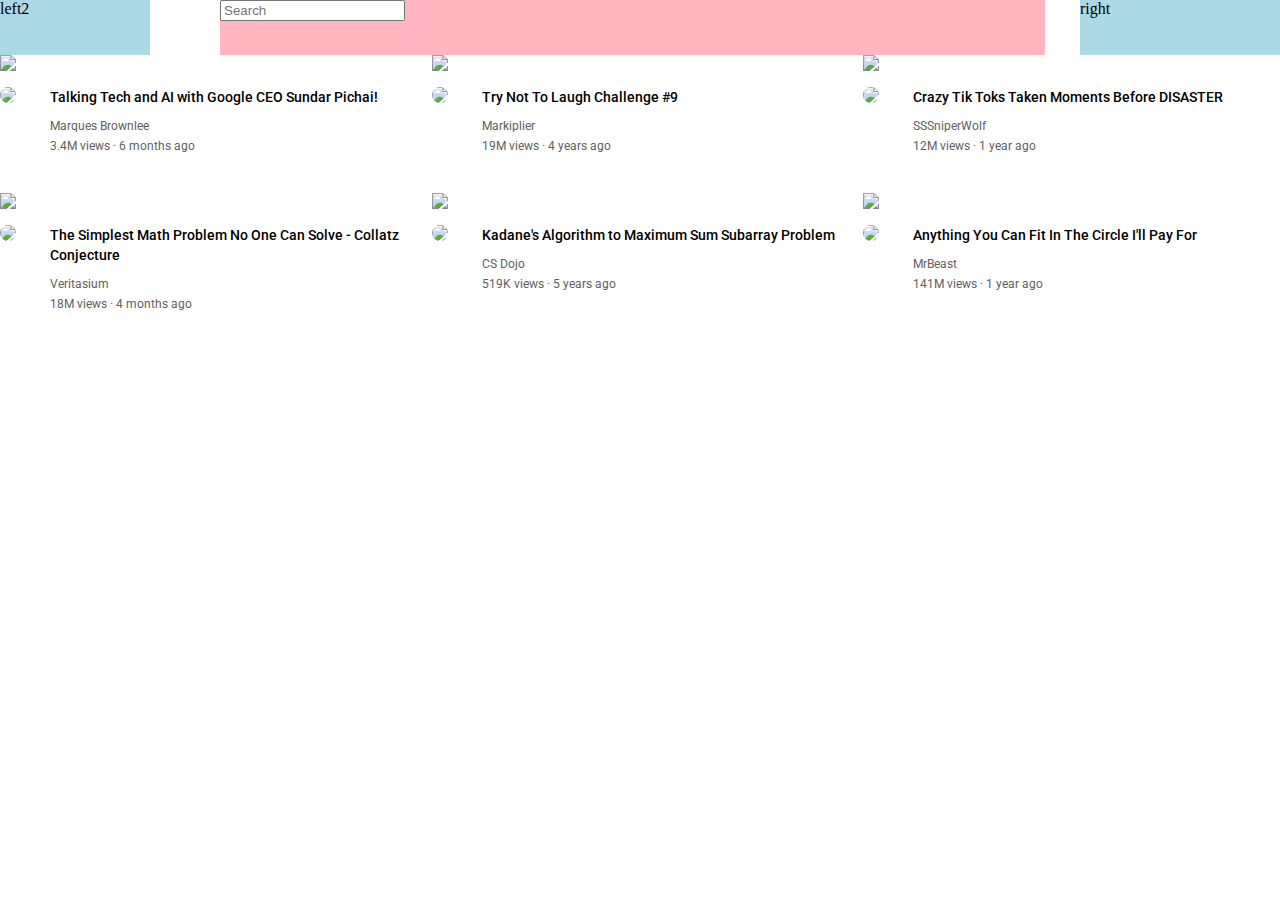
==== Youtube-clone/youtube.html @ 17a705d8 "init" ====
<!doctype html>
 <html>
    <head>
        <title>YouTube.com Clone</title>
        <link rel="stylesheet" href="styles/video.css">
        <link rel="stylesheet" href="styles/general.css">
        <link rel="stylesheet" href="styles/header.css">
        <link rel="preconnect" href="https://fonts.googleapis.com">
        <link rel="preconnect" href="https://fonts.gstatic.com" crossorigin>
        <link href="https://fonts.googleapis.com/css2?family=Roboto:wght@400;500;700&display=swap" rel="stylesheet">

    </head>
    <body>
      <div class="header">
        <div class="left-section">
          left2
        </div>

        <div class="middle-section">
          <input class="search-bar" type="text" placeholder="Search">

        </div>

        <div class="right-section">
          right
        </div>
        
      </div>
      
      <div class="video-grid">

          <div class="video-preview">
            <div class="thumbnail-row">
              <img class="thumbnail" src="thumbnails/thumbnail-1.webp"> 
            </div>
            
            <div class="video-info-grid">
              <div class="channel-picture">
                <img class="profile-picture" src="profile-pictures/channel-1.jpeg">
              </div>
              <div class="video-info">
                <p class="video-title">
                  Talking Tech and AI with Google CEO Sundar Pichai!
                </p>
                <p class="video-author">
                  Marques Brownlee
                </p>
                <p class="video-stats">
                  3.4M views · 6 months ago
                </p>
              </div>
            </div>
          </div>

          <div class="video-preview">
            <div class="thumbnail-row">
              <img class="thumbnail" src="thumbnails/thumbnail-2.webp"> 
            </div>
            
            <div class="video-info-grid">
              <div class="channel-picture">
                <img class="profile-picture" src="profile-pictures/channel-2.jpeg">
              </div>
              <div class="video-info">
                <p class="video-title">
                  Try Not To Laugh Challenge #9
                </p>
                <p class="video-author">
                  Markiplier
                </p>
                <p class="video-stats">
                  19M views · 4 years ago
                </p>
              </div>
            </div>
          </div>
          
          <div class="video-preview">
            <div class="thumbnail-row">
              <img class="thumbnail" src="thumbnails/thumbnail-3.webp"> 
            </div>
            
            <div class="video-info-grid">
              <div class="channel-picture">
                <img class="profile-picture" src="profile-pictures/channel-3.jpeg">
              </div>
              <div class="video-info">
                <p class="video-title">
                  Crazy Tik Toks Taken Moments Before DISASTER
                </p>
                <p class="video-author">
                  SSSniperWolf
                </p>
                <p class="video-stats">
                  12M views · 1 year ago
                </p>
              </div>
            </div>
          </div>

          <div class="video-preview">
            <div class="thumbnail-row">
              <img class="thumbnail" src="thumbnails/thumbnail-4.webp"> 
            </div>
            
            <div class="video-info-grid">
              <div class="channel-picture">
                <img class="profile-picture" src="profile-pictures/channel-4.jpeg">
              </div>
              <div class="video-info">
                <p class="video-title">
                  The Simplest Math Problem No One Can Solve - Collatz Conjecture
                </p>
                <p class="video-author">
                  Veritasium
                </p>
                <p class="video-stats">
                  18M views · 4 months ago
                </p>
              </div>
            </div>
          </div>

          <div class="video-preview">
            <div class="thumbnail-row">
              <img class="thumbnail" src="thumbnails/thumbnail-5.webp"> 
            </div>
            
            <div class="video-info-grid">
              <div class="channel-picture">
                <img class="profile-picture" src="profile-pictures/channel-5.jpeg">
              </div>
              <div class="video-info">
                <p class="video-title">
                  Kadane's Algorithm to Maximum Sum Subarray Problem
                </p>
                <p class="video-author">
                  CS Dojo
                </p>
                <p class="video-stats">
                  519K views · 5 years ago
                </p>
              </div>
            </div>
          </div>

          <div class="video-preview">
            <div class="thumbnail-row">
              <img class="thumbnail" src="thumbnails/thumbnail-6.webp"> 
            </div>
            
            <div class="video-info-grid">
              <div class="channel-picture">
                <img class="profile-picture" src="profile-pictures/channel-6.jpeg">
              </div>
              <div class="video-info">
                <p class="video-title">
                  Anything You Can Fit In The Circle I'll Pay For
                </p>
                <p class="video-author">
                  MrBeast
                </p>
                <p class="video-stats">
                  141M views · 1 year ago
                </p>
              </div>
            </div>
          </div>
      </div>  
    </body>
 </html>
---- Youtube-clone/styles/video.css ----
.thumbnail {
  width: 100%;
}


.video-grid {
  display: grid;
  grid-template-columns: 1fr 1fr 1fr;
  column-gap: 15px;
  row-gap: 40px;
}

.video-info-grid {
  display: grid;
  grid-template-columns: 50px 1fr;
}

.video-title {
  margin-top: 0;
  font-size: 14px;
  font-weight: 500;
  line-height: 20px;
  margin-bottom: 12px;
}


.video-author, .video-stats {
  font-size: 12px;
  color: rgb(96, 96, 96);
}

.video-author {
  margin-bottom: 6px;
}

.video-preview {

}

.channel-picture {
  width: 50px;
  vertical-align: top;

}

.video-info {

}

.profile-picture {
  width: 40px;
  border-radius: 100%;
}

.thumbnail-row {
  margin-bottom: 12px;
}
---- Youtube-clone/styles/general.css ----
p {
    font-family: roboto, arial;
    margin-top: 0;
    margin-bottom: 0;
}

body {
    margin: 0;
}
---- Youtube-clone/styles/header.css ----
.header {
  height: 55px;

  display: flex;
  flex-direction: row;
  justify-content: space-between;
}

.left-section {
  background-color: lightblue;
  width: 150px;
}

.middle-section {
  background-color: lightpink;
  flex: 1;
  margin-left: 70px;
  margin-right: 35px;
  max-width: 50 0px;
}

.right-section {
  background-color: lightblue;
  width: 200px;
}

.search-bar {
  border-radius: ;
}
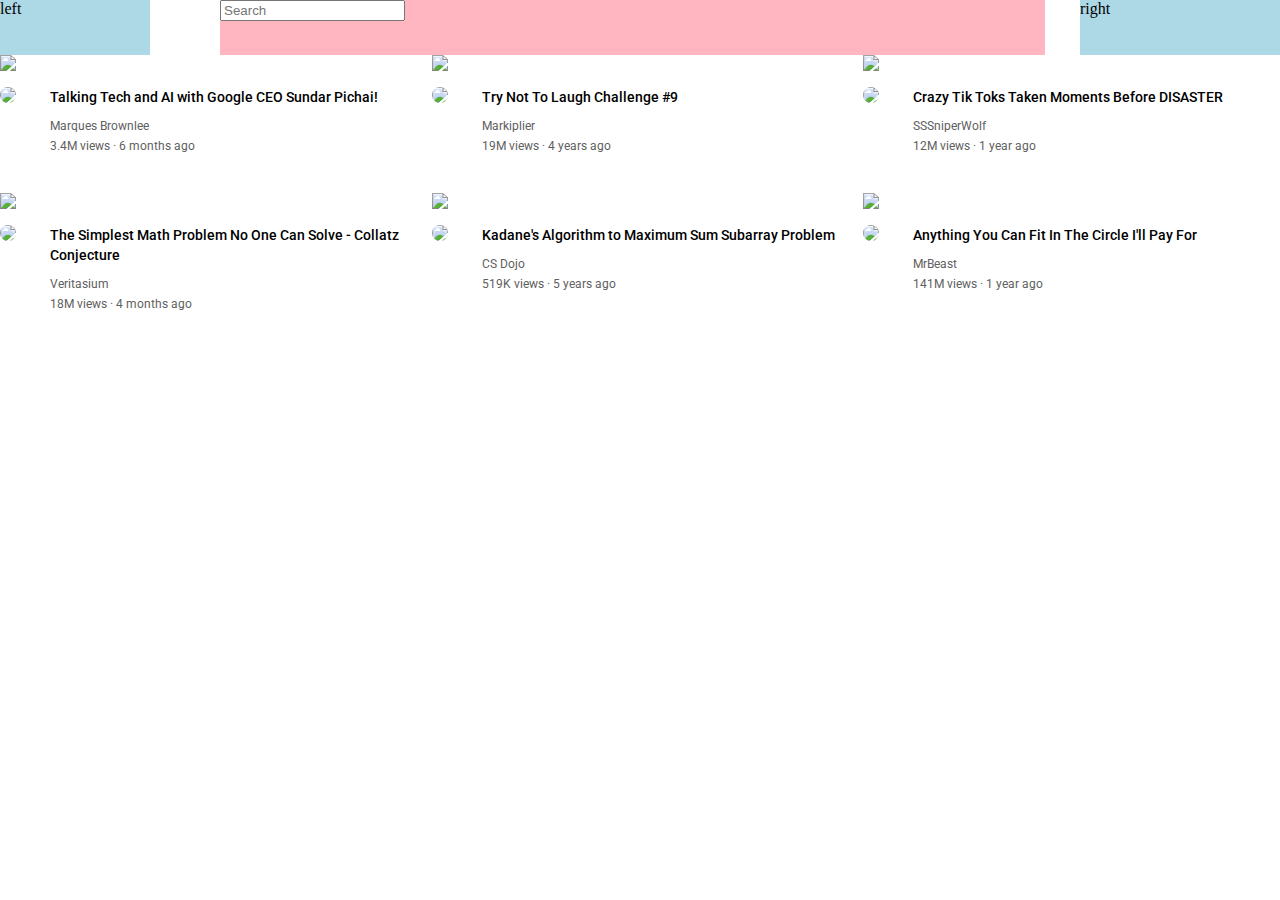
==== commit a10b2a97: "take away 2" ====
--- a/Youtube-clone/youtube.html
+++ b/Youtube-clone/youtube.html
@@ -13,7 +13,7 @@
     <body>
       <div class="header">
         <div class="left-section">
-          left2
+          left
         </div>
 
         <div class="middle-section">
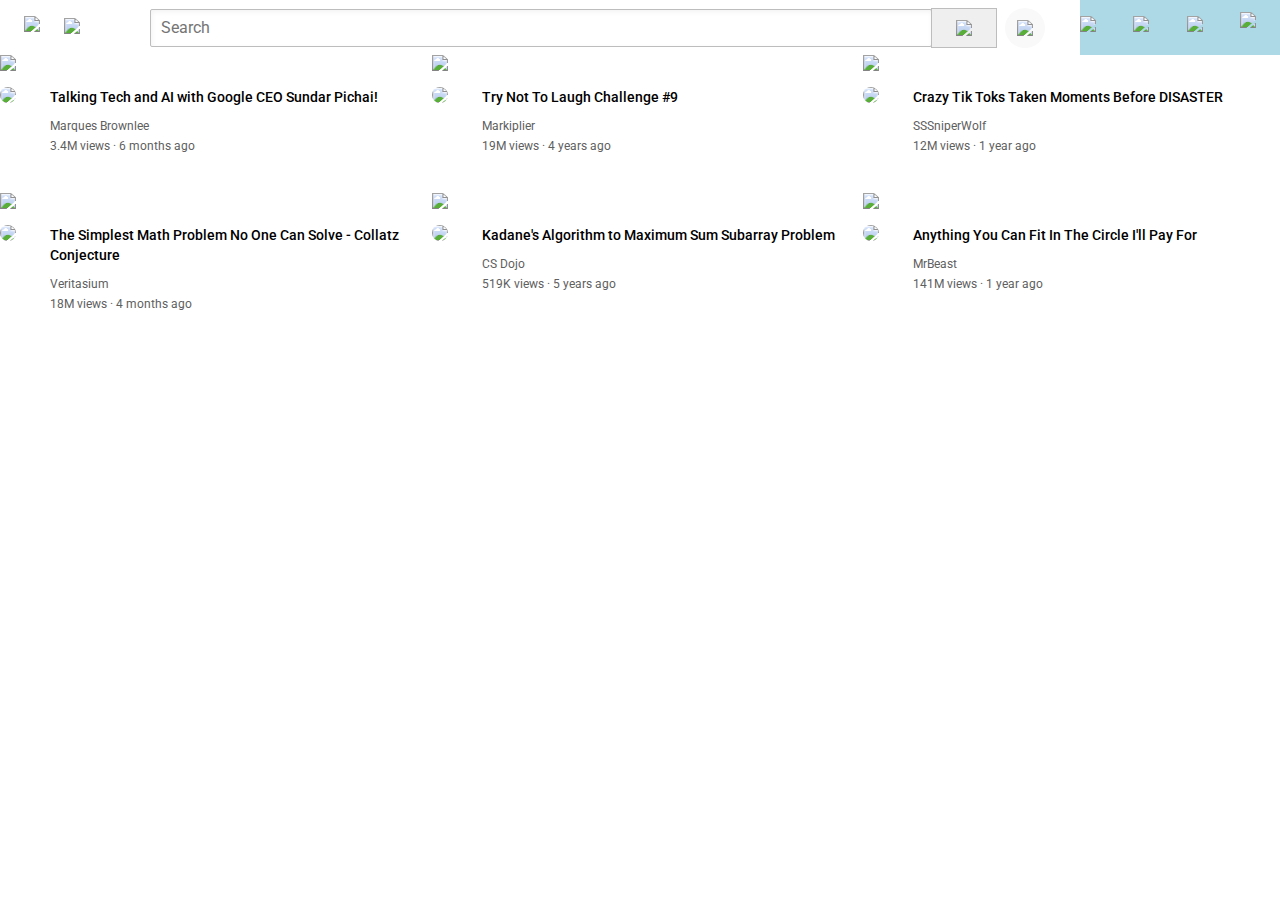
==== commit b4309376: "7/26/22" ====
--- a/Youtube-clone/youtube.html
+++ b/Youtube-clone/youtube.html
@@ -13,16 +13,26 @@
     <body>
       <div class="header">
         <div class="left-section">
-          left
+          <img class="hamburger-menu" src="icons/hamburger-menu.svg">
+          <img  class="youtube-logo" src="icons/youtube-logo.svg"> 
         </div>
 
         <div class="middle-section">
           <input class="search-bar" type="text" placeholder="Search">
+          <button class="search-button">
+            <img class="search-icon" src="icons/search.svg">
+          </button>
+          <button class="voice-search-button">
+            <img class="voice-search-icon" src="icons/voice-search-icon.svg">
+          </button>
 
         </div>
 
         <div class="right-section">
-          right
+          <img class="upload-icon" src="icons/upload.svg">
+          <img class="youtube-apps-icon" src="icons/youtube-apps.svg">
+          <img class="notification-icon" src="icons/notifications.svg">
+          <img class="my-channel-picture" src="profile-pictures/my-channel.jpeg">
         </div>
         
       </div>
--- a/Youtube-clone/styles/header.css
+++ b/Youtube-clone/styles/header.css
@@ -7,23 +7,99 @@
 }
 
 .left-section {
-  background-color: lightblue;
-  width: 150px;
+  display: flex;
+  align-items: center;
+}
+
+.hamburger-menu {
+  height: 24px;
+  margin-left: 24px;
+  margin-right: 24PX;
+}
+
+.youtube-logo {
+  height: 20px;
 }
 
 .middle-section {
-  background-color: lightpink;
   flex: 1;
   margin-left: 70px;
   margin-right: 35px;
   max-width: 50 0px;
+  display: flex;
+  align-items: center;
+}
+
+.search-bar {
+  flex: 1;
+  height: 34px;
+  padding-left: 10px;
+  font-size: 16px;
+  border-width: 1px;
+  border-style: solid;
+  border-color: rgb(189, 189, 189);
+  border-radius: 2px;
+  box-shadow: inset 1px 2px 5px rgba(0, 0, 0, 0.05);
+}
+
+.search-bar::placeholder {
+  font-family: roboto, arial;
+  font-size: 16px;
+}
+
+.search-button {
+  height: 40px;
+  width: 66px;
+  background-color: rgb(239, 239, 239);
+  border-width: 1px;
+  border-style: solid;
+  border-color: rgb(189, 189, 189);;
+  margin-left: -1px;
+  margin-right: 8px;
+}
+
+.search-icon {
+  height: 25px;
+  margin-top: 4px;
+}
+
+.voice-search-button {
+  height: 40px;
+  width: 40px;
+  border-radius: 100%;
+  border: none;
+  background-color: rgb(249, 249, 249);
+
+}
+
+.voice-search-icon {
+  height: 24px;
+  margin-top: 4px;
 }
 
 .right-section {
   background-color: lightblue;
   width: 200px;
+  display: flex;
+  align-items: center;
+  justify-content: space-between;
+
 }
 
-.search-bar {
-  border-radius: ;
+.upload-icon {
+  height: 24px;
+}
+
+.youtube-apps-icon {
+  height: 24px;
+}
+
+.notification-icon {
+  height: 24px;
+}
+
+.my-channel-picture {
+  height: 32px;
+  margin-right: 24px;
+
 }